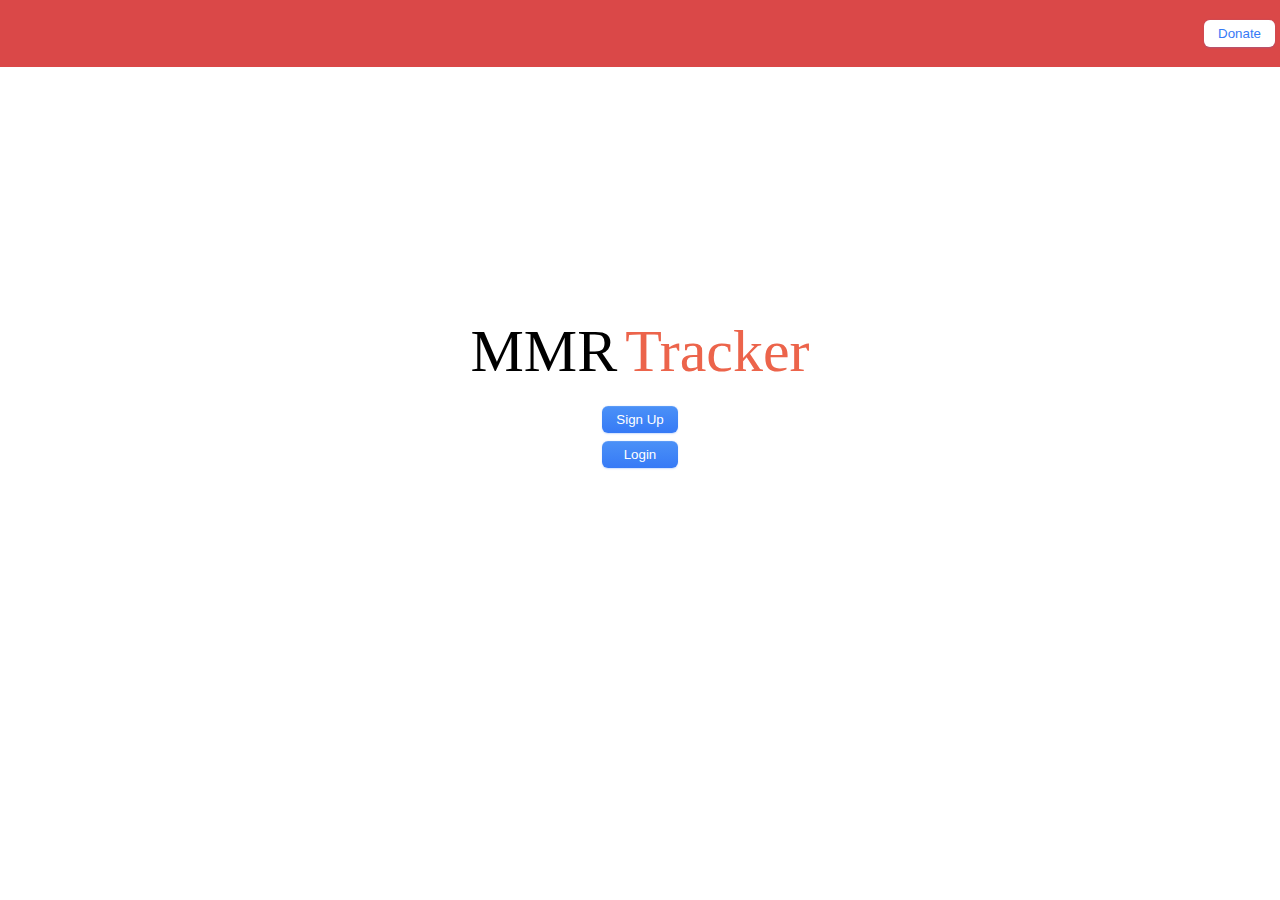
==== index.html @ febde0bd "Create landing page and sign-up page" ====
<!DOCTYPE html>
<html lang="en">
<head>
    <meta charset="UTF-8">
    <meta http-equiv="X-UA-Compatible" content="IE=edge">
    <meta name="viewport" content="width=device-width, initial-scale=1.0">
    <link rel="stylesheet" href="styles.css">
    <title>Dota 2 MMR Tracker</title>
</head>
<body>
    <div class="navbar">
        <button id="donate-btn">Donate</button>
    </div>
    <div class="contents">
        <div class="title">
            <div class="mmr">MMR</div>
            <div class="tracker">Tracker</div>
        </div>
        <div class="buttons" align-items="center">
            <a href="signup.html"><button id="sign-up-btn">Sign Up</button></a>
            
            <button id="login-btn">Login</button>
        </div>
    </div>
    

</body>
</html>
---- styles.css ----
body{
    margin: 0;
}
.navbar{
    display: flex;
    justify-content: right;
    padding: 20px 5px;
    background:rgb(218, 72, 72);
}
.contents{
    display: flex;
    flex-direction: column;
    align-items: center;
    padding: 250px 20px;
}
.contents.top{
    padding-top: 100px;
}
.title{
    font: 60px bold;
    display: flex;
    gap: 8px;
}
.title.top{
    padding: 20px 40px 0px 40px;
}
.buttons{
    display: flex;
    flex-direction: column;
    gap: 8px;
    padding: 20px;
}
button{
    display: flex;
    flex-direction: column;
    align-items: center;
    padding: 6px 14px;
    font-family: -apple-system, BlinkMacSystemFont, 'Roboto', sans-serif;
    border-radius: 6px;
    border: none;
  
    color: #fff;
    background: linear-gradient(180deg, #4B91F7 0%, #367AF6 100%);
    background-origin: border-box;
    box-shadow: 0px 0.5px 1.5px rgba(54, 122, 246, 0.25), inset 0px 0.8px 0px -0.25px rgba(255, 255, 255, 0.2);
    user-select: none;
    -webkit-user-select: none;
    touch-action: manipulation;
}
@keyframes wheelHueColor {
    from, to { color: rgb(238, 44, 44); }
    10%      { color: rgb(241, 86, 14); }
    20%      { color: rgb(201, 159, 21); }
    30%      { color: rgb(236, 225, 72); }
    40%      { color: rgb(118, 247, 33); }
    50%      { color: rgb(73, 211, 9); }
    60%      { color: rgb(10, 184, 97); }
    70%      { color: rgb(23, 185, 177); }
    80%      { color: rgb(7, 93, 192); }
    90%      { color: rgb(219, 38, 243); }
}
.tracker {
    color: rgb(236,100,75);
    animation: wheelHueColor 20s infinite;
    text-align: center;
}
#donate-btn{
    background: white;
    color: #367AF6;
}
a{
    text-decoration: none;
}
div.hr {
    background: black  no-repeat scroll center;
    margin-left: 20px;
    width:50em;
    height:2px;
}
    
div.hr hr {
    display: none;
}
form{
    padding: 50px 0px;
    display: flex;
    gap: 10px;
}
.labels, .inputs{
    display: flex;
    flex-direction: column;
    gap: 15px;
}
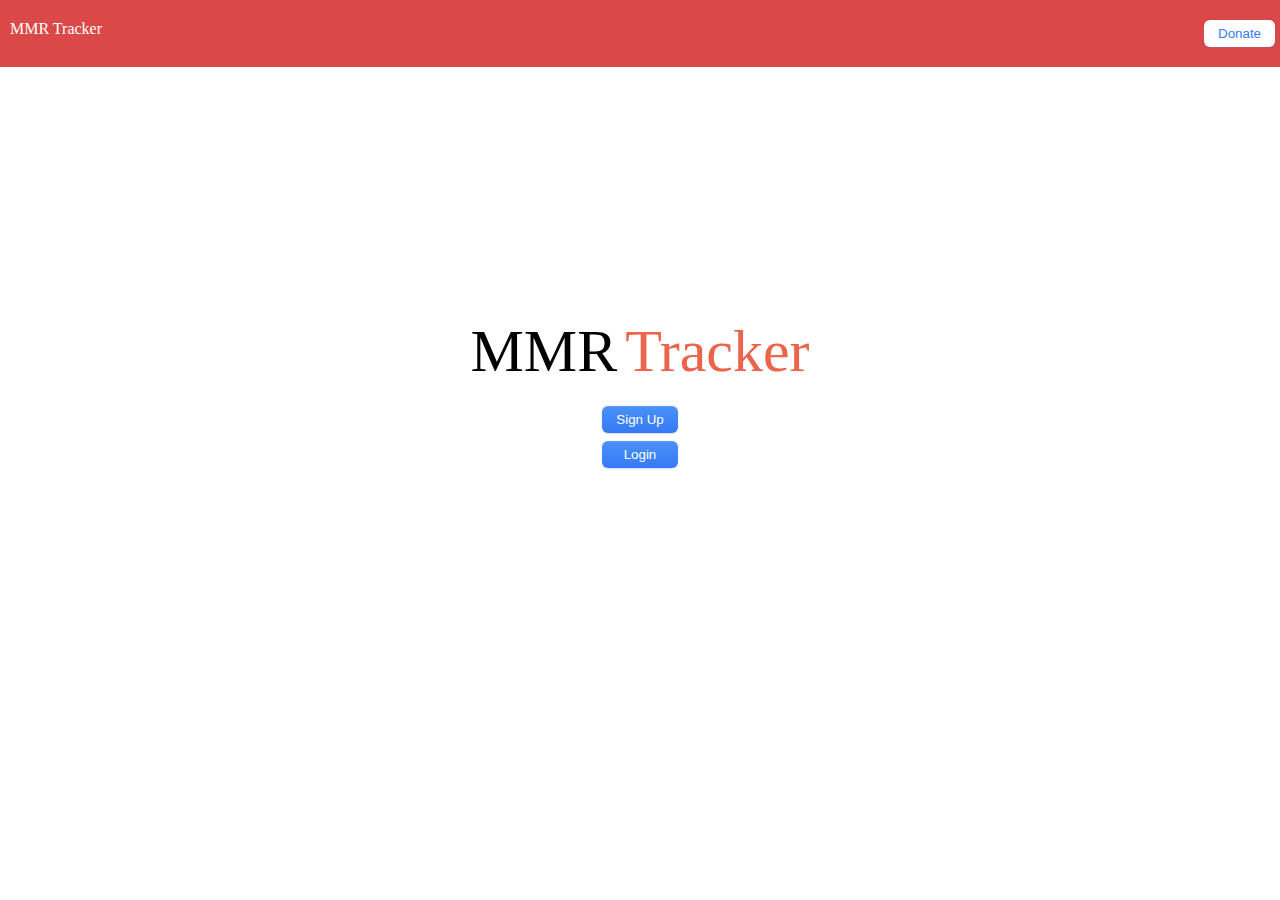
==== commit 07cb3225: "create login.html" ====
--- a/index.html
+++ b/index.html
@@ -9,6 +9,7 @@
 </head>
 <body>
     <div class="navbar">
+        <div class="head-title"><a href="index.html">MMR Tracker</a></div>
         <button id="donate-btn">Donate</button>
     </div>
     <div class="contents">
@@ -17,9 +18,8 @@
             <div class="tracker">Tracker</div>
         </div>
         <div class="buttons" align-items="center">
-            <a href="signup.html"><button id="sign-up-btn">Sign Up</button></a>
-            
-            <button id="login-btn">Login</button>
+            <a href="signup.html"><button id="sign-up-btn">Sign Up</button></a> 
+            <a href="login.html"><button id="login-btn">Login</button></a>
         </div>
     </div>
     
--- a/styles.css
+++ b/styles.css
@@ -3,10 +3,15 @@
 }
 .navbar{
     display: flex;
-    justify-content: right;
+    justify-content: space-between;
     padding: 20px 5px;
     background:rgb(218, 72, 72);
 }
+.head-title a{
+    padding: 20px 5px;
+    color: white;
+}
+
 .contents{
     display: flex;
     flex-direction: column;
@@ -29,6 +34,9 @@
     flex-direction: column;
     gap: 8px;
     padding: 20px;
+}
+.buttons button{
+    width: 100%;
 }
 button{
     display: flex;
